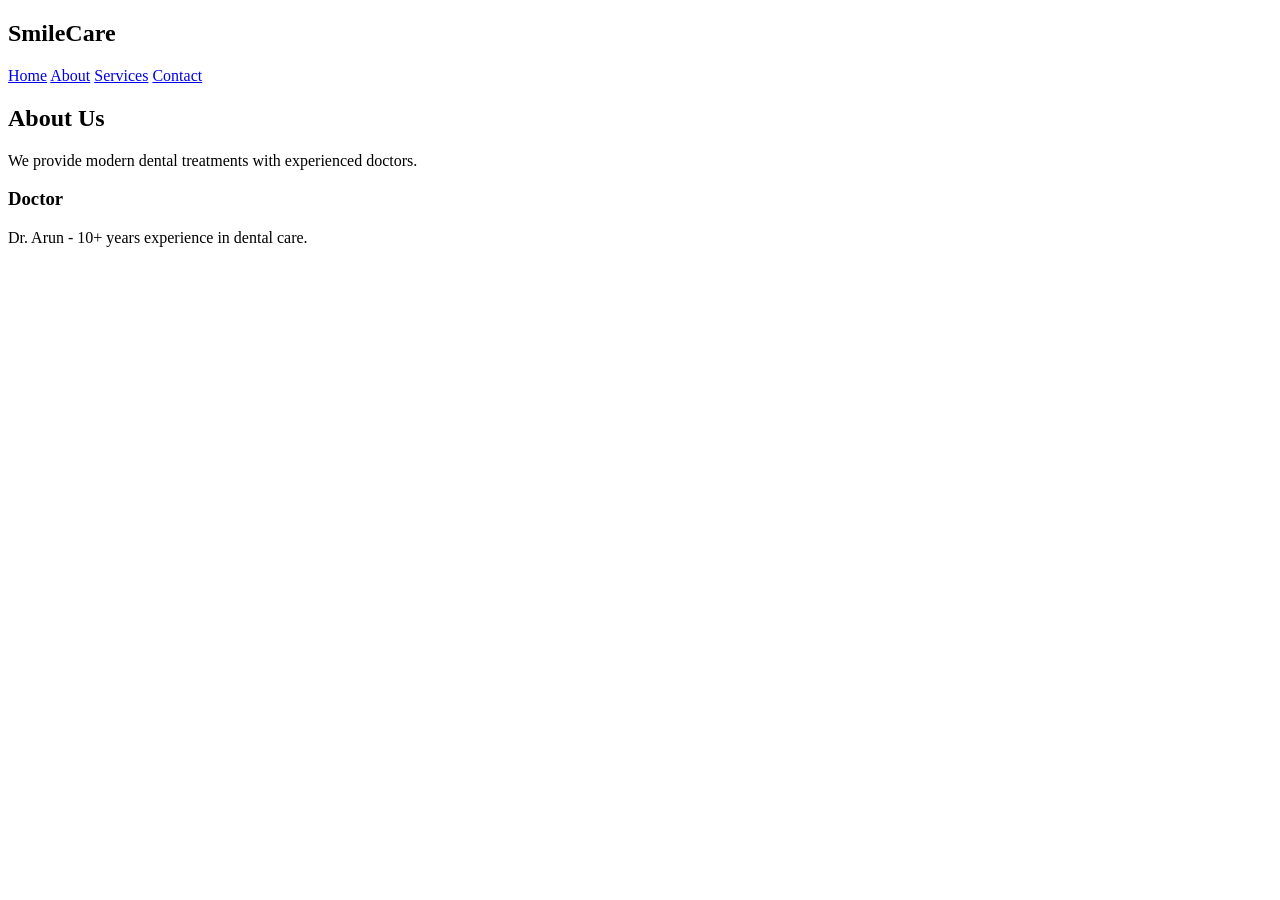
==== about.html @ f4b74521 "Create about.html" ====
<!DOCTYPE html>
<html>
<head>
    <title>About - SmileCare</title>
    <link rel="stylesheet" href="style.css">
</head>
<body>

<nav>
    <h2>SmileCare</h2>
    <div>
        <a href="index.html">Home</a>
        <a href="about.html">About</a>
        <a href="services.html">Services</a>
        <a href="contact.html">Contact</a>
    </div>
</nav>

<section class="card">
    <h2>About Us</h2>
    <p>We provide modern dental treatments with experienced doctors.</p>

    <h3>Doctor</h3>
    <p>Dr. Arun - 10+ years experience in dental care.</p>
</section>

</body>
</html>
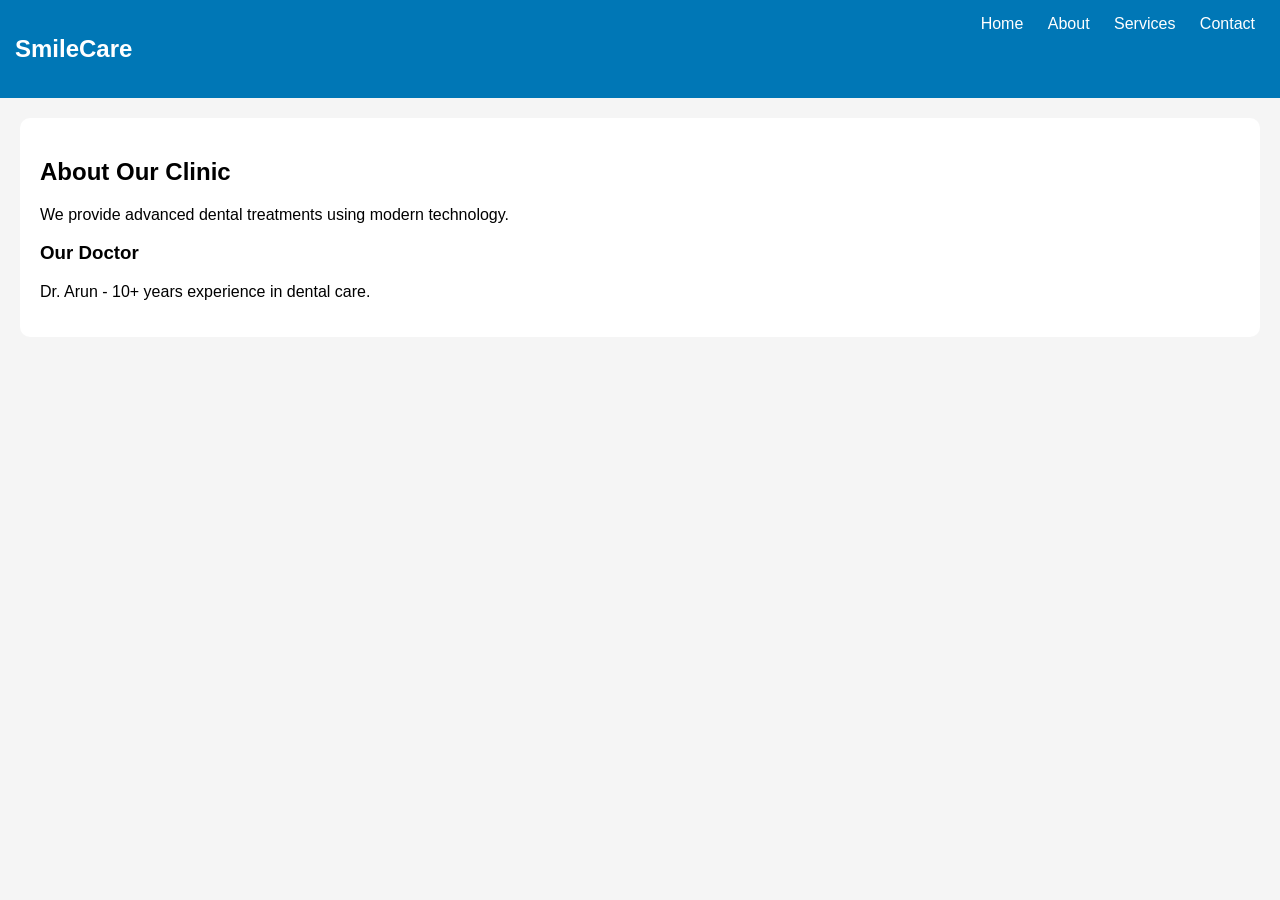
==== commit b1ccfed9: "Update about.html" ====
--- a/about.html
+++ b/about.html
@@ -1,12 +1,12 @@
 <!DOCTYPE html>
 <html>
 <head>
-    <title>About - SmileCare</title>
+    <title>About</title>
     <link rel="stylesheet" href="style.css">
 </head>
 <body>
 
-<nav>
+<nav class="navbar">
     <h2>SmileCare</h2>
     <div>
         <a href="index.html">Home</a>
@@ -16,13 +16,14 @@
     </div>
 </nav>
 
-<section class="card">
-    <h2>About Us</h2>
-    <p>We provide modern dental treatments with experienced doctors.</p>
+<section class="card fade">
+    <h2>About Our Clinic</h2>
+    <p>We provide advanced dental treatments using modern technology.</p>
 
-    <h3>Doctor</h3>
+    <h3>Our Doctor</h3>
     <p>Dr. Arun - 10+ years experience in dental care.</p>
 </section>
 
+<script src="script.js"></script>
 </body>
 </html>
--- a/style.css
+++ b/style.css
@@ -0,0 +1,45 @@
+body {
+    margin: 0;
+    font-family: Arial;
+    background: #f5f5f5;
+}
+
+/* Navbar */
+nav {
+    display: flex;
+    justify-content: space-between;
+    background: #0077b6;
+    color: white;
+    padding: 15px;
+}
+
+nav a {
+    color: white;
+    margin: 10px;
+    text-decoration: none;
+}
+
+/* Header */
+header {
+    text-align: center;
+    padding: 60px;
+    background: linear-gradient(to right, #0077b6, #00b4d8);
+    color: white;
+}
+
+/* Button */
+.btn {
+    padding: 10px 20px;
+    background: white;
+    color: #0077b6;
+    text-decoration: none;
+    border-radius: 20px;
+}
+
+/* Cards */
+.card {
+    margin: 20px;
+    padding: 20px;
+    background: white;
+    border-radius: 10px;
+}
